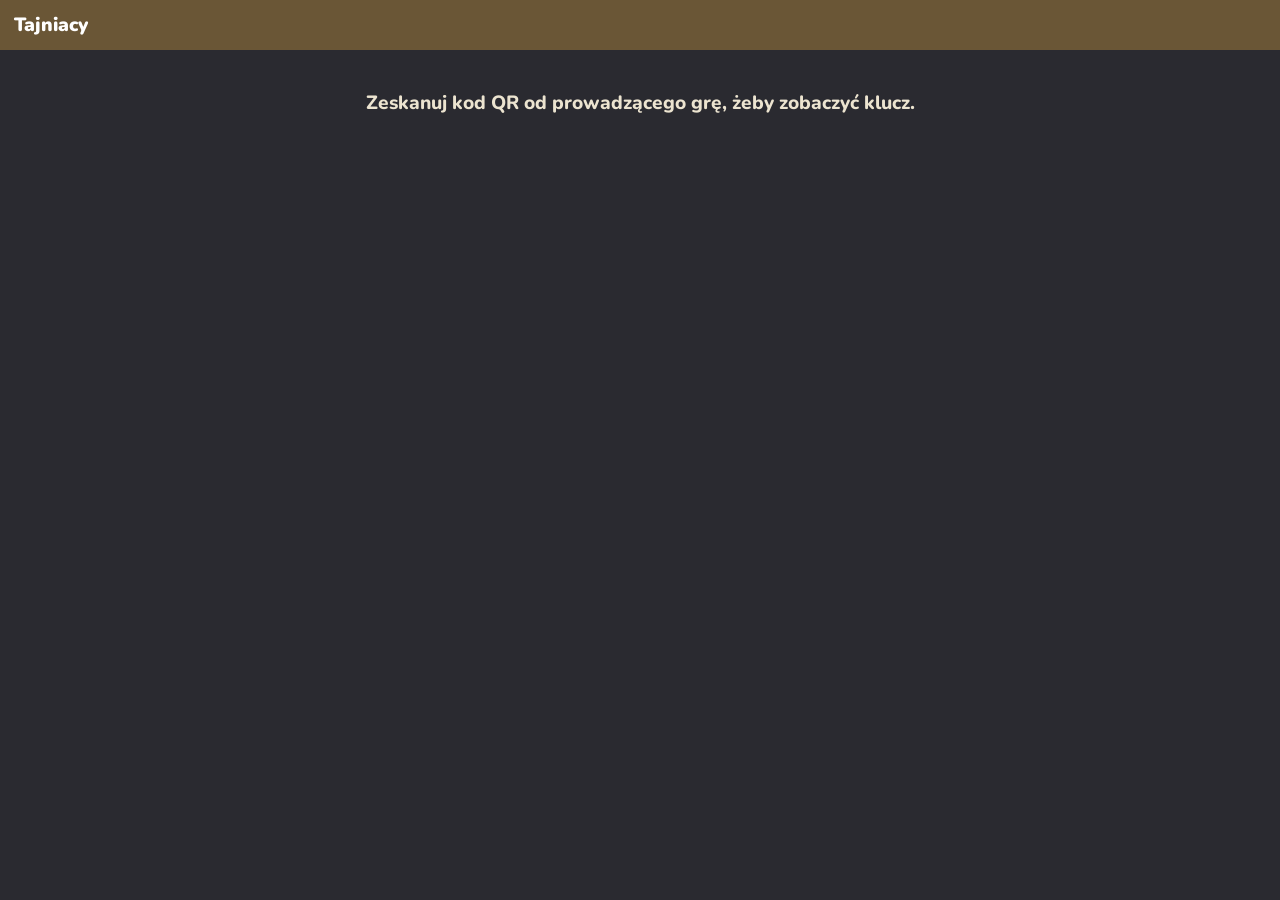
==== captain.html @ a3600826 "Tajniacy na wspólnym serwerze PL3Y, poprawka kart na iPhonie, domyślnie noir - Pokój na serwerze: te" ====
<!DOCTYPE html>
<html lang="pl">
<head>
<meta charset="utf-8">
<meta name="viewport" content="width=device-width,initial-scale=1">
<meta name="robots" content="noindex">
<title>Tajniacy – klucz kapitana</title>
<link rel="icon" href="/favicon.svg" type="image/svg+xml">
<link rel="apple-touch-icon" href="/apple-touch-icon.png">
<meta name="apple-mobile-web-app-title" content="PL3Y">
<link href="https://fonts.googleapis.com/css2?family=Nunito:wght@700;900&family=Special+Elite&family=Bungee&display=swap" rel="stylesheet">
<link rel="stylesheet" href="common.css">
<script src="common.js"></script>
<script src="net.js"></script>
<style>
*{box-sizing:border-box}
body{margin:0;min-height:100dvh;font-family:'Nunito',system-ui,sans-serif;color:var(--ink);background:var(--bg);display:flex;flex-direction:column;-webkit-tap-highlight-color:transparent}
#root{display:flex;flex-direction:column;min-height:100dvh}
.hdr{padding:12px 14px;color:#fff;display:flex;justify-content:space-between;align-items:center;gap:10px}
.hdr.r{background:var(--r)}.hdr.b{background:var(--b)}.hdr.x{background:#6a5636;font-weight:900;font-size:1.2rem}
.hdr small{display:block;font-weight:700;font-size:.78rem;letter-spacing:.08em;text-transform:uppercase;opacity:.9}
.hdr b{display:block;font-family:var(--hfont);font-size:1.45rem;font-weight:900;line-height:1.1}
.hdr .lf{text-align:right}.hdr .lf b{font-family:'Nunito',system-ui,sans-serif;font-size:2rem}
.turn{padding:6px 12px;text-align:center;font-weight:900;font-size:.95rem;color:#fff}
.turn.r{background:var(--r)}.turn.b{background:var(--b)}
.turn.mine{box-shadow:inset 0 -3px 0 rgba(255,255,255,.6)}
.net{padding:6px 12px;text-align:center;font-weight:800;font-size:.85rem;background:#6a5636;color:#fff}
.tools{display:flex;gap:6px;padding:8px 8px 0;flex-wrap:wrap}
.tools button{flex:1;min-width:0;border:2px solid var(--cardb);background:var(--paper);color:var(--ink);border-radius:10px;padding:.5em .4em;font:inherit;font-weight:800;font-size:.85rem}
.board{flex:1;display:grid;grid-template-columns:repeat(5,minmax(0,1fr));grid-auto-rows:1fr;gap:6px;padding:8px}
.c{border:2px solid;border-radius:10px;display:flex;align-items:center;justify-content:center;text-align:center;font-weight:900;text-transform:uppercase;
  font-size:clamp(9px,2.9vw,17px);padding:2px;overflow-wrap:normal;hyphens:none;line-height:1.1;position:relative;min-height:60px;user-select:none;cursor:pointer}
.c.r{background:var(--rt);border-color:var(--r);color:var(--rtx)}
.c.b{background:var(--bt);border-color:var(--b);color:var(--btx)}
.c.n{background:var(--nt);border-color:var(--n);color:var(--ntx)}
.c.a{background:var(--at);border-color:#000;color:#fff}
.c i{position:absolute;top:1px;right:4px;font-style:normal;font-size:.8em;opacity:.85}
.c em{position:absolute;top:0;left:3px;font-style:normal;font-size:1.05em}
.c.m1{outline:3px solid var(--accent);outline-offset:1px}
.c.m2{outline:3px dashed var(--accent);outline-offset:1px}
.c.m3{opacity:.32;text-decoration:line-through}
.c.rv{cursor:default}
.leg{padding:8px 12px 14px;font-size:.82rem;font-weight:700;text-align:center;opacity:.85;line-height:1.5}
.err{padding:40px 20px;text-align:center;font-weight:800;font-size:1.2rem}
.cover{position:fixed;inset:0;z-index:20;background:var(--bg2);color:var(--ink);display:flex;flex-direction:column;align-items:center;justify-content:center;gap:10px;text-align:center;padding:20px;border:0;width:100%;font:inherit;font-weight:900;font-size:1.3rem}
.cover span{font-size:3rem}
.cover small{font-weight:700;opacity:.7;font-size:.95rem}
</style>
</head>
<body data-theme="noir">
<div id="root"></div>
<script>
/* Dwa formaty kodu QR:
   #<KOD>.<r|b>.<token>  – pokój na serwerze PL3Y: plansza, odkryte karty i kolejne gry przychodzą same,
   #<r|b>.<payload>       – tryb offline: klucz zapisany w adresie, kapitan zaznacza odkryte karty sam. */
const DEF={r:"Czerwoni",b:"Niebiescy"}, G={r:"▲",b:"◆",n:"●",a:"☠"}, MK=['','★','⚠','✓'];
const THEMES=['classic','noir','retro','light'];
const esc=s=>String(s).replace(/[&<>"]/g,c=>({'&':'&amp;','<':'&lt;','>':'&gt;','"':'&quot;'}[c]));
function decode(p){
  p=p.replace(/-/g,'+').replace(/_/g,'/'); while(p.length%4) p+='=';
  const bin=atob(p), bytes=Uint8Array.from(bin,c=>c.charCodeAt(0));
  const s=new TextDecoder().decode(bytes).split('|');
  const key=s.shift().split(''), words=s.slice(0,25), ex=s.slice(25);
  return {key, words, names:{r:ex[0]||DEF.r, b:ex[1]||DEF.b}, theme:THEMES.includes(ex[2])?ex[2]:'noir'};
}
const ls={get(k){try{return localStorage.getItem(k);}catch(e){return null;}},set(k,v){try{localStorage.setItem(k,v);}catch(e){}}};
const hash=s=>{let h=5381;for(let i=0;i<s.length;i++)h=((h<<5)+h+s.charCodeAt(i))|0;return (h>>>0).toString(36);};

let cur=null;      // {t, d, id, revealed?, turn?, winner?}
let marks=[];      // 0..3 na kartę
let hidden=false, dark=ls.get('tj_cdark')==='1';
let live=null;     // {hash, code, t, token, conn, status, view}

function loadMarks(id){ try{ const a=JSON.parse(ls.get('tjm_'+id)||'[]'); marks=Array.from({length:25},(_,i)=>+a[i]||0); }catch(e){ marks=Array(25).fill(0); } }
function saveMarks(){ ls.set('tjm_'+cur.id,JSON.stringify(marks)); }
const shell=(msg,theme)=>{ document.body.dataset.theme=theme||'noir'; document.getElementById('root').innerHTML=`<div class="hdr x">Tajniacy</div><div class="err">${msg}</div>`; };

/* ---------- tryb na żywo ---------- */
function startLive(code,t,token){
  if(live&&live.hash===location.hash) return;
  if(live&&live.conn) live.conn.stop();
  live={hash:location.hash, code, t, token, status:'connecting', view:null, err:null};
  const me=live;
  me.conn=new TJNET.Conn({ code, hello:()=>({t:'hello',cap:token}),
    onMessage:m=>{
      if(me!==live) return;
      if(m.t==='state'&&m.view){ me.view=m.view; me.err=null; }
      else if(m.t==='error'&&m.code==='badcap'){ me.err='Ten kod kapitana jest nieaktualny. Zeskanuj nowy kod QR z ekranu prowadzącego.'; me.conn.stop('badcap'); }
      draw();
    },
    onStatus:s=>{ if(me!==live) return; me.status=s; if(s==='noroom') me.err='Ten pokój już wygasł. Zeskanuj nowy kod QR z ekranu prowadzącego.'; draw(); } });
}

function draw(){
  const m=location.hash.slice(1).match(/^([A-Za-z0-9]{5})\.([rb])\.([0-9a-f]{8,64})$/);
  if(m){ startLive(m[1].toUpperCase(),m[2],m[3]); return drawLive(); }
  if(live){ live.conn.stop(); live=null; }
  const o=location.hash.slice(1).match(/^([rb])\.(.+)$/);
  if(!o) return shell('Zeskanuj kod QR od prowadzącego grę, żeby zobaczyć klucz.');
  try{
    const t=o[1], d=decode(o[2]);
    if(d.words.length!==25||d.key.length!==25) throw 0;
    const id=hash(o[2]);
    if(!cur||cur.id!==id){ cur={t,d,id}; loadMarks(id); hidden=false; }
    board();
  }catch(e){ shell('Nieprawidłowy lub uszkodzony kod. Zeskanuj go ponownie.'); }
}

function drawLive(){
  const v=live.view;
  if(live.err) return shell(esc(live.err), v&&v.theme);
  if(!v) return shell(live.status==='reconnecting'?'Brak połączenia z serwerem. Próbuję ponownie…':'Łączę z grą…');
  if(!v.game) return shell('Połączono jako kapitan drużyny <b>'+esc(v.names[live.t])+'</b>.<br>Czekam na planszę od prowadzącego…', v.theme);
  const g=v.game, id=live.code+'_'+g.id;
  if(!cur||cur.id!==id){ cur={id}; loadMarks(id); hidden=false; }
  Object.assign(cur,{t:live.t, d:{key:g.key, words:g.words, names:v.names, theme:v.theme}, revealed:g.revealed, turn:g.turn, winner:g.winner});
  board();
}

function board(){
  const {t,d}=cur, rv=cur.revealed||[];
  document.body.dataset.theme=dark?'noir':d.theme;
  const mine=d.key.filter(k=>k===t).length;
  const done=d.key.filter((k,i)=>k===t&&(rv[i]||marks[i]===3)).length;
  const mk=i=>rv[i]?3:marks[i];
  let bar='';
  if(live){
    if(cur.winner) bar=`<div class="turn ${cur.winner}">Koniec gry – wygrali ${esc(d.names[cur.winner])}</div>`;
    else if(cur.turn) bar=`<div class="turn ${cur.turn} ${cur.turn===t?'mine':''}">${cur.turn===t?'Twoja kolej – podaj hasło':'Ruch: '+esc(d.names[cur.turn])}</div>`;
    if(live.status!=='online') bar+='<div class="net">Brak połączenia – próbuję ponownie…</div>';
  }
  document.getElementById('root').innerHTML=`<div class="hdr ${t}"><div><small>Jesteś kapitanem drużyny</small><b>${esc(d.names[t])}</b></div><div class="lf"><small>Zostało</small><b>${mine-done}</b></div></div>
  ${bar}
  <div class="tools"><button data-a="hide">🔒 Ukryj klucz</button><button data-a="dark">${dark?'☀️ Motyw gry':'🌙 Tryb ciemny'}</button><button data-a="clear">↺ Wyczyść znaczniki</button></div>
  <div class="board">${d.words.map((w,i)=>`<div class="c ${d.key[i]} m${mk(i)} ${rv[i]?'rv':''}" data-i="${i}">${esc(w)}<i>${G[d.key[i]]}</i>${mk(i)?`<em>${MK[mk(i)]}</em>`:''}</div>`).join('')}</div>
  <div class="leg">${live?'Odkryte karty oznaczają się same (✓).<br>Dotknij hasło, żeby dodać znacznik (tylko u Ciebie): ★ w mojej podpowiedzi → ⚠ ryzykowne → brak':'Dotknij hasło, żeby zmienić znacznik (tylko u Ciebie):<br>★ w mojej podpowiedzi → ⚠ ryzykowne → ✓ odkryte → brak'}<br>▲ ${esc(d.names.r)} · ◆ ${esc(d.names.b)} · ● neutralne · ☠ zabójca</div>
  ${hidden?`<button class="cover" data-a="show"><span>🔒</span>Klucz ukryty<small>Dotknij, aby pokazać</small></button>`:''}`;
  fitCards('.c');
}

document.addEventListener('click',e=>{
  const a=e.target.closest('[data-a]');
  if(a){ const v=a.dataset.a;
    if(v==='hide') hidden=true; else if(v==='show') hidden=false;
    else if(v==='dark'){ dark=!dark; ls.set('tj_cdark',dark?'1':'0'); }
    else if(v==='clear'){ if(marks.some(Boolean) && confirm('Wyczyścić wszystkie znaczniki?')){ marks=Array(25).fill(0); saveMarks(); } }
    draw(); lock(); return; }
  const c=e.target.closest('.c');
  if(c&&cur){
    const i=+c.dataset.i;
    if(cur.revealed&&cur.revealed[i]) return;
    marks[i]=(marks[i]+1)%(live?3:4); saveMarks(); draw(); lock();
  }
});
let wl=null;
async function lock(){ try{ if('wakeLock' in navigator && document.visibilityState==='visible' && (!wl||wl.released)) wl=await navigator.wakeLock.request('screen'); }catch(e){} }
document.addEventListener('visibilitychange',lock);
window.addEventListener('hashchange',()=>{ cur=null; draw(); });
window.addEventListener('resize',()=>fitCards('.c'));
draw(); lock();
</script>
</body>
</html>
---- common.css ----
/* Motywy wspólne dla index.html i captain.html (body[data-theme=...]) */
:root{
  --bg:#f4e6cf; --bg2:#ecd5ae; --ink:#3b2a1e; --on-ink:#fff6e3; --card:#fff6e3; --cardb:#d9bf92; --paper:#fff6e3; --paper2:#fffdf7;
  --r:#c4472c; --rt:#f6d3c8; --rtx:#8c2713; --b:#2b6c8c; --bt:#cfe3ec; --btx:#164a63;
  --n:#d8c29a; --nt:#f1e3c6; --ntx:#8a7650; --nrev:#6a5636; --a:#241b14; --at:#3a2e24; --accent:#f2c94c;
  --hfont:'Nunito',system-ui,sans-serif;
}
body[data-theme=noir]{
  --bg:#2a2a30; --bg2:#101013; --ink:#ece4d0; --on-ink:#16161a; --card:#2c2c33; --cardb:#52525e; --paper:#26262c; --paper2:#1c1c21;
  --r:#d4483c; --rt:#47231f; --rtx:#ffb9ae; --b:#3d8cc0; --bt:#1c3547; --btx:#aedcf5;
  --n:#6e6858; --nt:#37352e; --ntx:#bdb398; --nrev:#f3ecd8; --a:#000; --at:#000; --accent:#d4af37;
  --hfont:'Special Elite','Courier New',monospace;
}
body[data-theme=retro]{
  --bg:#2f1759; --bg2:#12082b; --ink:#f6e9ff; --on-ink:#1a0b36; --card:#3a2068; --cardb:#7a52c7; --paper:#33195e; --paper2:#2a1450;
  --r:#ff3d7f; --rt:#5b1a45; --rtx:#ffb3d1; --b:#12b5e5; --bt:#173d70; --btx:#a4e6ff;
  --n:#7a6fa6; --nt:#3c2c63; --ntx:#c9bfe6; --nrev:#fff; --a:#000; --at:#000; --accent:#ffe14d;
  --hfont:'Bungee','Nunito',system-ui,sans-serif;
}
body[data-theme=light]{
  --bg:#f6f7f9; --bg2:#e4e8ee; --ink:#1d2430; --on-ink:#ffffff; --card:#ffffff; --cardb:#cdd5df; --paper:#ffffff; --paper2:#fafbfc;
  --r:#d62839; --rt:#fbdadd; --rtx:#8a1520; --b:#1c6ea4; --bt:#d6e9f6; --btx:#0e4468;
  --n:#c5cbd4; --nt:#eceff3; --ntx:#5b6575; --nrev:#39414f; --a:#1a1d24; --at:#3c414c; --accent:#ffc83d;
}
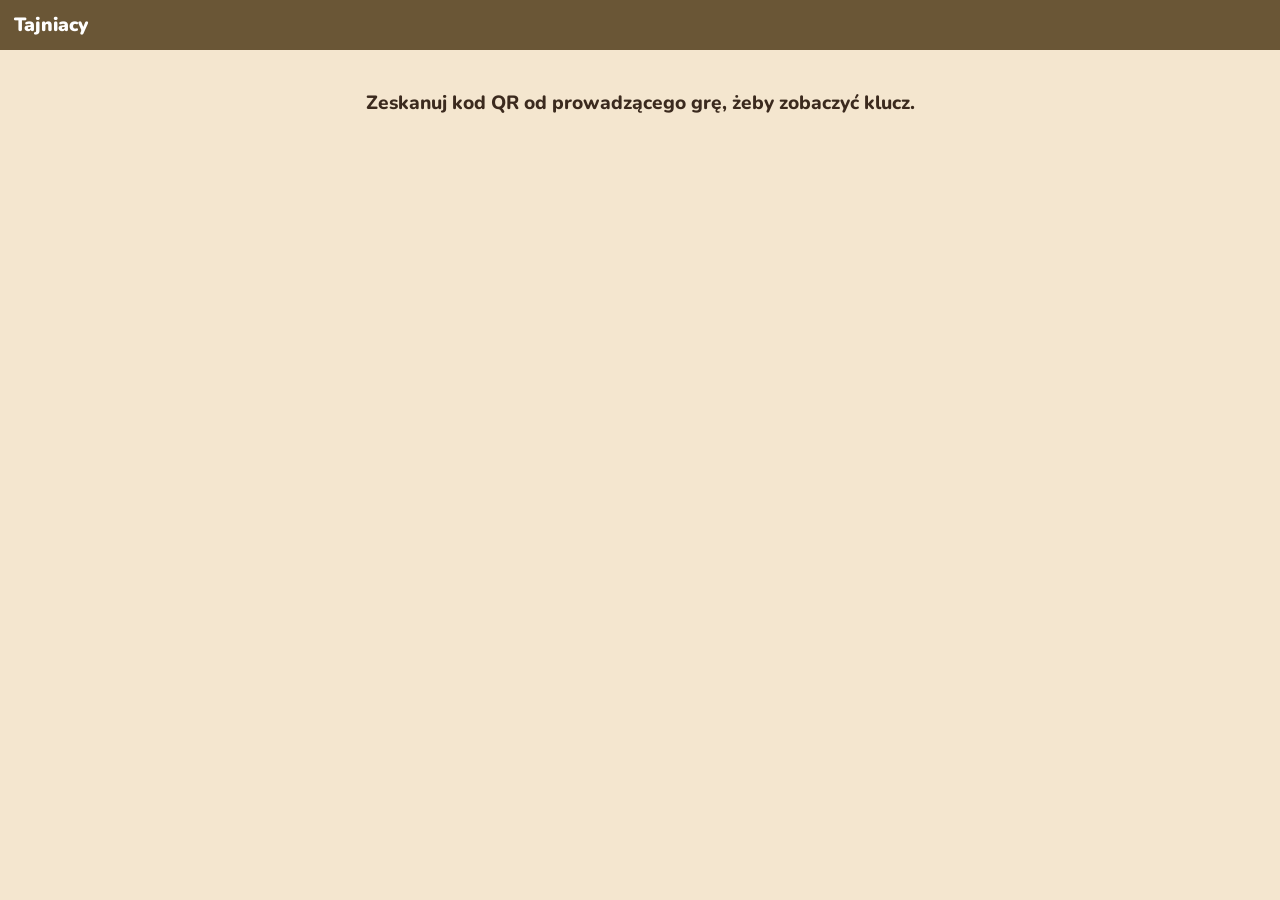
==== commit 3df79a43: "Tajniacy: domyślny motyw Klasyczny (jasny papier, czerwoni i niebiescy) Dotyczy gry na TV, telefonu " ====
--- a/captain.html
+++ b/captain.html
@@ -3,13 +3,18 @@
 <head>
 <meta charset="utf-8">
 <meta name="viewport" content="width=device-width,initial-scale=1">
-<meta name="robots" content="noindex">
+<meta name="robots" content="noindex, nofollow">
 <title>Tajniacy – klucz kapitana</title>
 <link rel="icon" href="/favicon.svg" type="image/svg+xml">
 <link rel="apple-touch-icon" href="/apple-touch-icon.png">
 <meta name="apple-mobile-web-app-title" content="PL3Y">
+<link rel="manifest" href="/site.webmanifest">
+<meta name="apple-mobile-web-app-capable" content="yes">
+<meta name="mobile-web-app-capable" content="yes">
+<meta name="apple-mobile-web-app-status-bar-style" content="black">
 <link href="https://fonts.googleapis.com/css2?family=Nunito:wght@700;900&family=Special+Elite&family=Bungee&display=swap" rel="stylesheet">
 <link rel="stylesheet" href="common.css">
+<script src="/auth.js" data-no-idle></script>
 <script src="common.js"></script>
 <script src="net.js"></script>
 <style>
@@ -42,12 +47,16 @@
 .c.rv{cursor:default}
 .leg{padding:8px 12px 14px;font-size:.82rem;font-weight:700;text-align:center;opacity:.85;line-height:1.5}
 .err{padding:40px 20px;text-align:center;font-weight:800;font-size:1.2rem}
-.cover{position:fixed;inset:0;z-index:20;background:var(--bg2);color:var(--ink);display:flex;flex-direction:column;align-items:center;justify-content:center;gap:10px;text-align:center;padding:20px;border:0;width:100%;font:inherit;font-weight:900;font-size:1.3rem}
-.cover span{font-size:3rem}
-.cover small{font-weight:700;opacity:.7;font-size:.95rem}
+/* klucz ukryty: plansza jak na ekranie TV – zakryte karty bez kolorów, odkryte w kolorze drużyny */
+.c.h{background:var(--card);border-color:var(--cardb);color:var(--ink);cursor:default}
+.c.h.r{background:var(--r);border-color:var(--r);color:#fff}
+.c.h.b{background:var(--b);border-color:var(--b);color:#fff}
+.c.h.n{background:var(--n);border-color:var(--n);color:var(--nrev)}
+.c.h.a{background:var(--a);border-color:#000;color:#fff}
+.tools button.on{background:var(--ink);color:var(--bg);border-color:var(--ink)}
 </style>
 </head>
-<body data-theme="noir">
+<body data-theme="classic">
 <div id="root"></div>
 <script>
 /* Dwa formaty kodu QR:
@@ -61,7 +70,7 @@
   const bin=atob(p), bytes=Uint8Array.from(bin,c=>c.charCodeAt(0));
   const s=new TextDecoder().decode(bytes).split('|');
   const key=s.shift().split(''), words=s.slice(0,25), ex=s.slice(25);
-  return {key, words, names:{r:ex[0]||DEF.r, b:ex[1]||DEF.b}, theme:THEMES.includes(ex[2])?ex[2]:'noir'};
+  return {key, words, names:{r:ex[0]||DEF.r, b:ex[1]||DEF.b}, theme:THEMES.includes(ex[2])?ex[2]:'classic'};
 }
 const ls={get(k){try{return localStorage.getItem(k);}catch(e){return null;}},set(k,v){try{localStorage.setItem(k,v);}catch(e){}}};
 const hash=s=>{let h=5381;for(let i=0;i<s.length;i++)h=((h<<5)+h+s.charCodeAt(i))|0;return (h>>>0).toString(36);};
@@ -73,7 +82,10 @@
 
 function loadMarks(id){ try{ const a=JSON.parse(ls.get('tjm_'+id)||'[]'); marks=Array.from({length:25},(_,i)=>+a[i]||0); }catch(e){ marks=Array(25).fill(0); } }
 function saveMarks(){ ls.set('tjm_'+cur.id,JSON.stringify(marks)); }
-const shell=(msg,theme)=>{ document.body.dataset.theme=theme||'noir'; document.getElementById('root').innerHTML=`<div class="hdr x">Tajniacy</div><div class="err">${msg}</div>`; };
+// W aplikacji PL3Y (ekran główny, pełny ekran) nie ma przycisku Wstecz – dajemy własny powrót do lobby.
+const APP=matchMedia('(display-mode: standalone)').matches||navigator.standalone===true;
+const HOME=APP?'<button class="tolobby" data-a="home" style="flex:0 0 auto">← Lobby</button>':'';
+const shell=(msg,theme)=>{ document.body.dataset.theme=theme||'classic'; document.getElementById('root').innerHTML=`<div class="hdr x">Tajniacy</div>${APP?`<div class="tools">${HOME}</div>`:''}<div class="err">${msg}</div>`; };
 
 /* ---------- tryb na żywo ---------- */
 function startLive(code,t,token){
@@ -88,7 +100,11 @@
       else if(m.t==='error'&&m.code==='badcap'){ me.err='Ten kod kapitana jest nieaktualny. Zeskanuj nowy kod QR z ekranu prowadzącego.'; me.conn.stop('badcap'); }
       draw();
     },
-    onStatus:s=>{ if(me!==live) return; me.status=s; if(s==='noroom') me.err='Ten pokój już wygasł. Zeskanuj nowy kod QR z ekranu prowadzącego.'; draw(); } });
+    onStatus:s=>{ if(me!==live) return; me.status=s;
+      if(s==='noroom') me.err='Ten pokój już wygasł. Zeskanuj nowy kod QR z ekranu prowadzącego.';
+      // nowa plansza = nowe kody: stary klucz znika z ekranu, a nieaktualny kod z adresu (odświeżenie go nie wskrzesi)
+      if(s==='revoked'){ me.view=null; me.err='Zaczęła się nowa gra. Zeskanuj nowy kod QR z ekranu prowadzącego.'; }
+      draw(); } });
 }
 
 function draw(){
@@ -101,18 +117,18 @@
     const t=o[1], d=decode(o[2]);
     if(d.words.length!==25||d.key.length!==25) throw 0;
     const id=hash(o[2]);
-    if(!cur||cur.id!==id){ cur={t,d,id}; loadMarks(id); hidden=false; }
+    if(!cur||cur.id!==id){ cur={t,d,id}; loadMarks(id); }
     board();
   }catch(e){ shell('Nieprawidłowy lub uszkodzony kod. Zeskanuj go ponownie.'); }
 }
 
 function drawLive(){
   const v=live.view;
-  if(live.err) return shell(esc(live.err), v&&v.theme);
+  if(live.err) return shell(esc(live.err), v?v.theme:document.body.dataset.theme);
   if(!v) return shell(live.status==='reconnecting'?'Brak połączenia z serwerem. Próbuję ponownie…':'Łączę z grą…');
   if(!v.game) return shell('Połączono jako kapitan drużyny <b>'+esc(v.names[live.t])+'</b>.<br>Czekam na planszę od prowadzącego…', v.theme);
   const g=v.game, id=live.code+'_'+g.id;
-  if(!cur||cur.id!==id){ cur={id}; loadMarks(id); hidden=false; }
+  if(!cur||cur.id!==id){ cur={id}; loadMarks(id); }
   Object.assign(cur,{t:live.t, d:{key:g.key, words:g.words, names:v.names, theme:v.theme}, revealed:g.revealed, turn:g.turn, winner:g.winner});
   board();
 }
@@ -131,22 +147,26 @@
   }
   document.getElementById('root').innerHTML=`<div class="hdr ${t}"><div><small>Jesteś kapitanem drużyny</small><b>${esc(d.names[t])}</b></div><div class="lf"><small>Zostało</small><b>${mine-done}</b></div></div>
   ${bar}
-  <div class="tools"><button data-a="hide">🔒 Ukryj klucz</button><button data-a="dark">${dark?'☀️ Motyw gry':'🌙 Tryb ciemny'}</button><button data-a="clear">↺ Wyczyść znaczniki</button></div>
-  <div class="board">${d.words.map((w,i)=>`<div class="c ${d.key[i]} m${mk(i)} ${rv[i]?'rv':''}" data-i="${i}">${esc(w)}<i>${G[d.key[i]]}</i>${mk(i)?`<em>${MK[mk(i)]}</em>`:''}</div>`).join('')}</div>
-  <div class="leg">${live?'Odkryte karty oznaczają się same (✓).<br>Dotknij hasło, żeby dodać znacznik (tylko u Ciebie): ★ w mojej podpowiedzi → ⚠ ryzykowne → brak':'Dotknij hasło, żeby zmienić znacznik (tylko u Ciebie):<br>★ w mojej podpowiedzi → ⚠ ryzykowne → ✓ odkryte → brak'}<br>▲ ${esc(d.names.r)} · ◆ ${esc(d.names.b)} · ● neutralne · ☠ zabójca</div>
-  ${hidden?`<button class="cover" data-a="show"><span>🔒</span>Klucz ukryty<small>Dotknij, aby pokazać</small></button>`:''}`;
+  <div class="tools">${HOME}<button data-a="hide" class="${hidden?'on':''}">${hidden?'🔑 Pokaż klucz':'🙈 Ukryj klucz'}</button><button data-a="dark">${dark?'☀️ Motyw gry':'🌙 Tryb ciemny'}</button>${hidden?'':'<button data-a="clear">↺ Wyczyść znaczniki</button>'}</div>
+  <div class="board">${d.words.map((w,i)=>hidden
+    // bez klucza: kolor tylko dla kart odkrytych (w trybie offline = oznaczonych ✓), bez symboli i znaczników
+    ?`<div class="c h ${mk(i)===3?d.key[i]:''}" data-i="${i}">${esc(w)}</div>`
+    :`<div class="c ${d.key[i]} m${mk(i)} ${rv[i]?'rv':''}" data-i="${i}">${esc(w)}<i>${G[d.key[i]]}</i>${mk(i)?`<em>${MK[mk(i)]}</em>`:''}</div>`).join('')}</div>
+  <div class="leg">${hidden?'Klucz ukryty – widzisz planszę tak jak na ekranie TV.<br>Dotknij „Pokaż klucz”, żeby wrócić do kolorów.':live?'Odkryte karty oznaczają się same (✓).<br>Dotknij hasło, żeby dodać znacznik (tylko u Ciebie): ★ w mojej podpowiedzi → ⚠ ryzykowne → brak':'Dotknij hasło, żeby zmienić znacznik (tylko u Ciebie):<br>★ w mojej podpowiedzi → ⚠ ryzykowne → ✓ odkryte → brak'}${hidden?'':`<br>▲ ${esc(d.names.r)} · ◆ ${esc(d.names.b)} · ● neutralne · ☠ zabójca`}</div>
+  `;
   fitCards('.c');
 }
 
 document.addEventListener('click',e=>{
   const a=e.target.closest('[data-a]');
   if(a){ const v=a.dataset.a;
-    if(v==='hide') hidden=true; else if(v==='show') hidden=false;
+    if(v==='home'){ if(confirm('Wrócić do PL3Y? Do klucza wrócisz, skanując ponownie kod z ekranu.')) location.href='/'; return; }
+    if(v==='hide') hidden=!hidden;
     else if(v==='dark'){ dark=!dark; ls.set('tj_cdark',dark?'1':'0'); }
     else if(v==='clear'){ if(marks.some(Boolean) && confirm('Wyczyścić wszystkie znaczniki?')){ marks=Array(25).fill(0); saveMarks(); } }
     draw(); lock(); return; }
   const c=e.target.closest('.c');
-  if(c&&cur){
+  if(c&&cur&&!hidden){
     const i=+c.dataset.i;
     if(cur.revealed&&cur.revealed[i]) return;
     marks[i]=(marks[i]+1)%(live?3:4); saveMarks(); draw(); lock();
